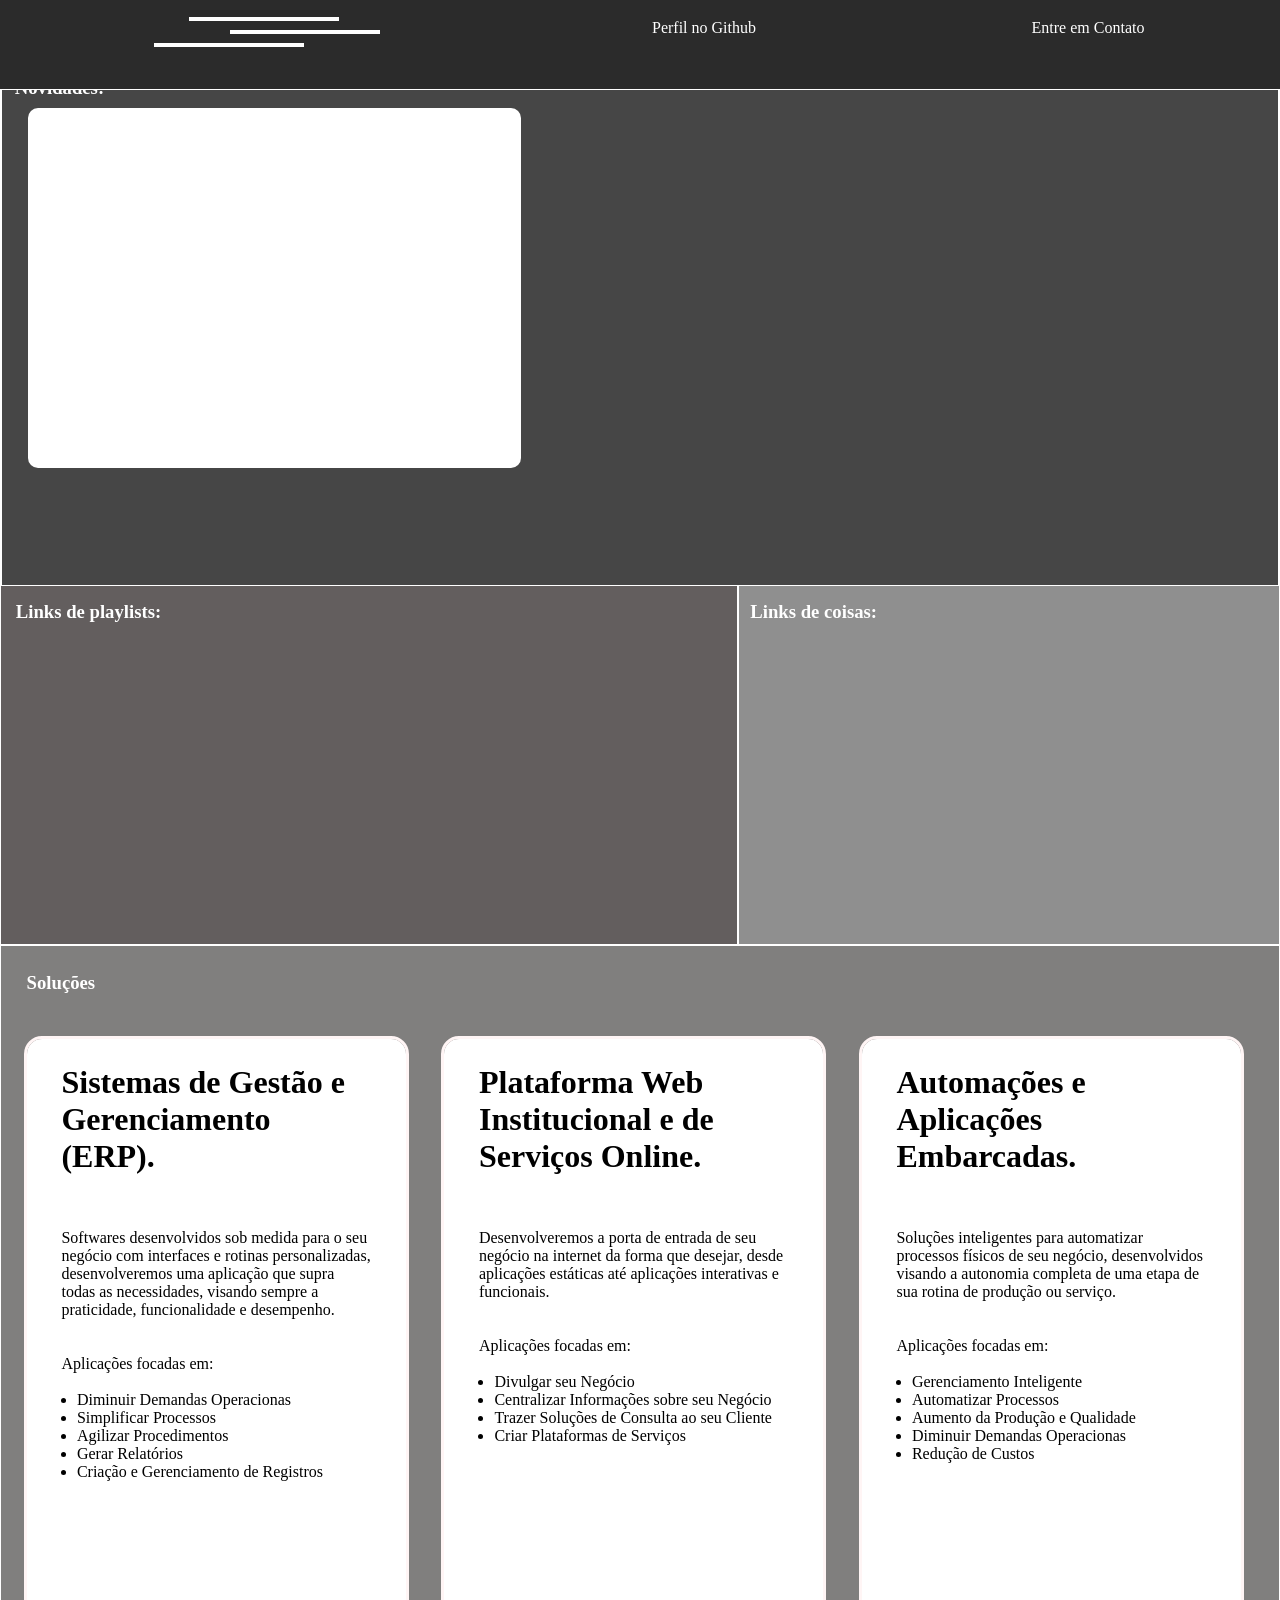
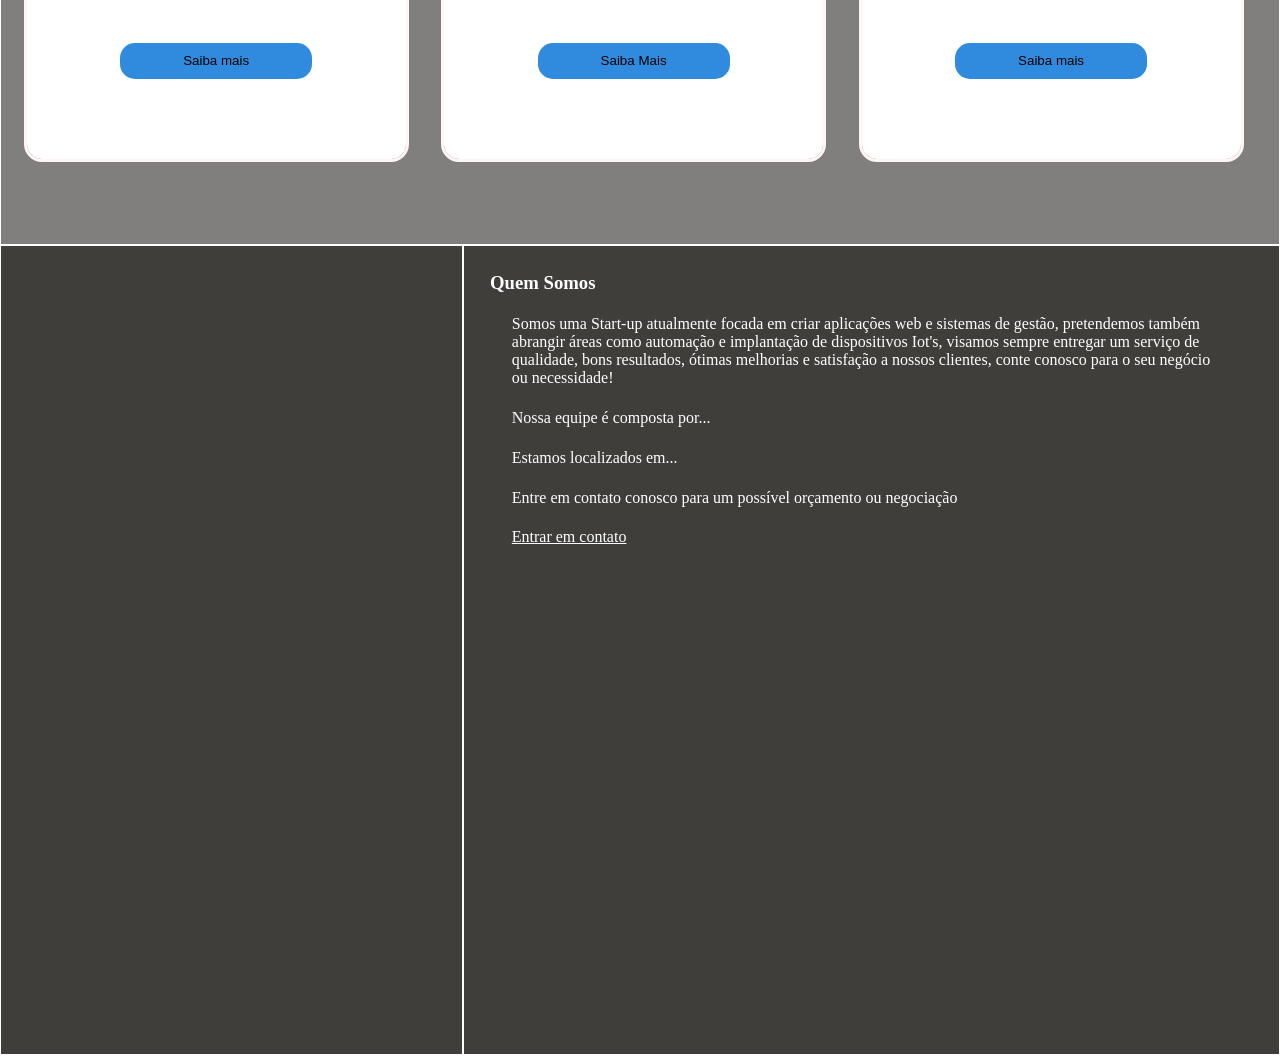
==== Front_User/index.html @ 2a419a2f "update" ====
<!DOCTYPE html>

<html lang="pt-br">
<head>
    <meta charset="UTF-8">
    <meta name="viewport" content="width=device-width, initial-scale=1.0">

    <title>AltT</title>

    <link rel="stylesheet" href="pers.css">
    <script src="../API_User/integrer.js"></script>
    <script src="anim.js"></script>

</head>


<body>


<div class="topo">


    <div class="itnslg" id="lg1" onclick="anim(), alternarPainel()">

    
        <div class="logo" id="lg">

            <span></span>
            <span></span>
            <span></span>

        </div>

    </div>



    <div class="itns" onclick="fff()">
    
        <p>Perfil no Github</p>

    </div>



    <div class="itns" onclick="modal()">

        <p>Entre em Contato</p>

    </div>



</div>


    <div class="devi" id="corp">

        <div class="log">

            <h3>Faça o log in:</h3>
                <br>
                <br>

            <form action="<?php echo htmlspecialchars($_SERVER['PHP_SELF']); ?>" method="POST">

                <input placeholder="Usuario" name="usr">
                <br>
                <input type="password" name="snh" placeholder="Senha">
                <br>
                <br>

                <input type="submit" class="btnlog">

            </form>

                <br>
                <br>
                <br>
                <br>

                <button class="btn" onclick="dev()">Voltar à Pagina Inicial</button>


        </div>


    </div>



    <div class="contato" id="md" onclick="modal()">

        <div class="boxcntatc" onclick="event.stopPropagation()">

            <div class="fech" onclick="modal()">
                <p>X</p>
            </div>

            <br>

            <div class="txtcontato">

                <h2>Contacte-nos</h2>

                <br>
                <br>
                <br>
                <p>E-mail:</p>
                <br>
                <a href="https://mail.google.com/mail/?view=cm&fs=1&to=felipebertaobastoni@gmail.com" target="_blank">felipebertaobastoni@gmail.com</a>
             
                <br>
                <br>
                <br>
                <p>Whatsapp:</p>
                <br>
                <a href="https://wa.me/5519991898099" target="_blank" rel="noopener noreferrer">(19) 99189-8099</a>

                <br>
                <br>
                <br>
                <p>Linkedin:</p>
                <br>
                <a href="https://www.linkedin.com/in/felipe-bert%C3%A3o-bastoni" target="_blank">Felipe Bertão Bastoni</a>
                <br>


            </div>


        </div>


    </div>
    


    <div class="infoserv" id="info">

        <div class="fchinfo">
            
            <p class="pp" onclick="modalinfo()">X</p>
        
        <div class="info">
        

            
            

            <div class="infotxt">

                
                <div class="ttlinfo">

                    <h2 class="txtttl" id="txtttl"></h2>

                </div>

                <p class="txtinfo"id="infotxt"></p>

            </div>

            <div class="infodisplaymain">

                <div class="infodisplay">


                    <p class="txtinfo" id="infodisplay"></p>
                    
                </div>


                <div class="infobottom">

                    <p class="txtinfo" id="infobottom"></p>

                </div>


            </div>

        </div>

        </div>

    </div>



<div class="corp">


    <div class="painel" id="painel">

        <div class="paineltxt">

            <h2 onclick="anim(), alternarPainel(), tp()">Menu</h2>
            
            <br>
            <br>            
            <p onclick="anim(), alternarPainel(), tp()">Novidades</p>
            <p onclick="anim(), alternarPainel(), qms()">Quem Somos</p>
            <p onclick="modal()">Nos Contate</p> 
            <br>
            <br> 
            <p onclick="dev(), anim(), alternarPainel()">Acesso do Desenvolvedor</p>
            <p onclick="rep()">Repositório do Modelo</p>




            
            
            <p class="rz">AltT ltda</p>


        </div>

    </div>



    <div class="cnt" id="Nvd">

        <div class="bx">

            <h3>Novidades:</h3>

                <div class="cntbxcont" id="contselector"></div>

            <div class="bxcont" id="bxcont"></div>
            
        </div>

    </div>


    <div class="cnt2box">

            <div class="cnt1">

                <div class="bx1">

                    <h3>Links de playlists:</h3>
        
                        
                    <div class="linksbx1" id="linksbx1"></div>

                </div>

            </div>


        <div class="cnt2">

            <div class="bx2">

                <h3>Links de coisas:</h3>

                <div class="linksbx2" id="linksbx2"></div>

            </div>

        </div>


    </div>



    <div class="cnt3">

        <div class="bx3">

            <h3 id="Fts" class="ttfts">Soluções</h3>


                <div class="contfts">
                


                    <div class="ft">

                        <div class="textsolu">

                            <h1>Sistemas de Gestão e Gerenciamento (ERP).</h1>

                                <br>
                                <br>
                                <br>

                            <p>Softwares desenvolvidos sob medida para o seu negócio com interfaces e rotinas personalizadas, desenvolveremos uma aplicação que supra todas as necessidades, visando sempre a praticidade, funcionalidade e desempenho.</p>

                                <br>
                                <br>

                            <p>Aplicações focadas em:</p>

                                <br>

                            <ul>

                                <li>Diminuir Demandas Operacionas</li>

                                <li>Simplificar Processos</li>

                                <li>Agilizar Procedimentos</li>

                                <li>Gerar Relatórios</li>

                                <li>Criação e Gerenciamento de Registros</li>

                            </ul>

                        </div>


                        <div class="btsolc">

                            <button class="btn-soluc" onclick="modalinfo(0)">Saiba mais</button>
        
                        </div>
                    
                    
                    </div>


                    <div class="ft">

                        <div class="textsolu">

                            <h1>Plataforma Web Institucional e de Serviços Online.</h1>

                                <br>
                                <br>
                                <br>

                            <p>Desenvolveremos a porta de entrada de seu negócio na internet da forma que desejar, desde aplicações estáticas até aplicações interativas e funcionais.</p>

                                <br>
                                <br>

                            <p>Aplicações focadas em:</p>

                                <br>

                            <ul>

                                <li>Divulgar seu Negócio</li>

                                <li>Centralizar Informações sobre seu Negócio</li>

                                <li>Trazer Soluções de Consulta ao seu Cliente</li>

                                <li>Criar Plataformas de Serviços</li>

                            </ul>

                        </div>

                        <div class="btsolc">

                            <button class="btn-soluc" onclick="modalinfo(1)">Saiba Mais</button>
        
                        </div>


                    </div>


                    <div class="ft">

                        <div class="textsolu">

                            <h1>Automações e Aplicações Embarcadas.</h1>

                                <br>
                                <br>
                                <br>

                            <p>Soluções inteligentes para automatizar processos físicos de seu negócio, desenvolvidos visando a autonomia completa de uma etapa de sua rotina de produção ou serviço.</p>

                                <br>
                                <br>

                            <p>Aplicações focadas em:</p>

                                <br>

                            <ul>

                                <li>Gerenciamento Inteligente</li>

                                <li>Automatizar Processos</li>

                                <li>Aumento da Produção e Qualidade</li>

                                <li>Diminuir Demandas Operacionas</li>

                                <li>Redução de Custos</li>

                            </ul>

                        </div>

                        <div class="btsolc">

                            <button class="btn-soluc" onclick="modalinfo(2)">Saiba mais</button>
    
                        </div>


                    </div>




                </div>

        </div>

    </div>

    
    <div class="fm">

        <div class="infos"></div>

        <div class="qm">

            <h3 id="Qm">Quem Somos</h3>
                    
            <p>Somos uma Start-up atualmente focada em criar aplicações web e sistemas de gestão, pretendemos também abrangir áreas como automação e implantação de dispositivos Iot's, visamos sempre entregar um serviço de qualidade, bons resultados, ótimas melhorias e satisfação a nossos clientes, conte conosco para o seu negócio ou necessidade!</p>

            <p>Nossa equipe é composta por...</p>

            <p>Estamos localizados em...</p>

            <p>Entre em contato conosco para um possível orçamento ou negociação</p>

            <p onclick="modal()" class="contt">Entrar em contato</p>

        </div>

    </div>



</div>


</body>

</html>
---- Front_User/pers.css ----
*{

    border: 0;
    padding: 0;
    margin: 0;
    box-sizing: border-box;
    user-select: none;

}

.scroll{

    overflow: hidden;

}



p, h2, h3, a, i{

    color: white;

}


ul{

    padding-left: 5%;

}


    .topo{


        width: 100vw;
        height: 10vh; 
        position: fixed;
        margin: 0;
        align-items: center;
        display: flex;
        flex-wrap: wrap;
        z-index: 2;

        }



        .itns{  

            padding-top: 1.5%;
            text-align: center;
            width: 30%;
            height: 100%;
            border-bottom: 1px solid white;
            background-color: rgb(43, 43, 43);
            

        }
        
            .itns p{

                color: white;

            }


        .itnslg{  

            padding-top: 1.3%;
            text-align: center;
            width: 40%;
            height: 100%;
            border-bottom: 1px solid white;
            background-color: rgb(43, 43, 43);
            background-image: linear-gradient(to left, rgb(43, 43, 43) 50%,  rgb(38, 36, 36) 50%);
            background-size: 200% 100%;
            background-position: right;
            transition: background-position 0.5s ease;

        }

        .itns:hover{ 

            cursor: pointer;
            background-color: rgb(38, 36, 36);

        }

        .itnslg:hover{
            
            cursor: pointer;

        }

        .logo{
                
            position: relative;
            width: 100%;
            height: 30%;


        }

            .logo span{

                margin-left: 5%;
                position: absolute;
                width: 150px;
                height: 4px;
                background: #ffffff;
                transition: all 0.3s ease;
                transform-origin: center    ;
                left: 50%;

            }

            .logo span:hover{

                cursor: pointer;

            }


            .logo span:nth-child(1){

                left: 32%; 
                top: 0;

            }


            .logo span:nth-child(2){
            
                left: 40%; 
                top: 13px;
            
            }

            .logo span:nth-child(3){
            
                left: 25%;
                top: 26px;
            
            }

            .logo.ativo span:nth-child(1){

                left: 0;
                top: 15px;
                width: 50px;
                transform: rotate(45deg);

            }

            .logo.ativo span:nth-child(2){

                left: 0;
                width: 1%;
                opacity: 0;

            }


            .logo.ativo span:nth-child(3){

                left: 0;
                width: 50px;
                top: 15px;
                transform: rotate(-45deg);

            }


            .itnslg.ativo{

                background-position: left;

            }
    

    .contato{

        visibility: hidden;
        pointer-events: none;
        
        top: 10%;
        left: 0;
        z-index: 1000;
        min-width: 100vw;
        min-height: 100vh;
        position: fixed;       
        justify-content: center;
        align-items: center;
        transition: background-color 0.5s ease, opacity 0.5s ease;
        background-color: transparent;

    }

    .contato.ativo{

        background-color: #4f3535a7;
        display: flex;
        visibility: visible;
        pointer-events: auto;


    }


    .boxcntatc{

        top: -5vh;
        position: relative;
        text-align: center;
        min-width: 330px;
        width: 30%;
        height: 80vh;
        background-color: rgb(44, 30, 30);
        border-radius: 15px;
        border: 1px solid #5c4040;

    }


    


    .fech{

        text-align: center;
        position: absolute;
        top: 3%;
        margin-left: 90%;
        cursor: pointer;
        width: 5%;
        height: 5%;

    }


    .txtcontato{

        padding-top: 10%;
        height: auto;
        text-align: center;

    }


    .corp{

        max-width: 100vw;
        min-height: 100vh; 

    }


        .cnt{

            width: 100%;
            height: 65vh;
            background-color: rgb(70, 70, 70);
            padding-top: 2%;
            border-left: 2px solid white;
            border-right: 2px solid white;


        }

            .bx{
                
                padding-top: 4%;
                padding-left: 1%;   
                display: flex;

            }

            .cntbxcont{

                display: flex;
                flex-direction: column;
                margin-left: -6%;
                margin-top: 2.5%;
                overflow-y: auto;
                height: auto;
                max-height: 40vh;
                width: 39%;
                background-color: white;
                border-radius: 10px;

            }
            

                .opt{

                    border: 1px solid white;
                    flex: 1;
                    padding-bottom: 7%;
                    width: 100%;
                    max-height: 33.33333333333333%;
                    

                }


                    .opt > h2, .opt > p{

                        padding-left: 2%;
                        padding-top: 2%;
                        color: black;

                    }


                    
                    .opt:hover{

                        border-color: rgb(220, 220, 220);
                        background-color: rgb(210, 210, 210);
                        cursor: pointer;

                    }


                




            .bxcont{

                align-items: left;
                padding-left: 5%;
                height: 80vh;
                width: 60%;
                display: flex;
                flex-direction: row; 

            }

                .contnovidade{

                    max-height: 50vh;             
                    max-width: 35%;       
                    height: auto;
                    width: auto;
                    margin-left: auto;

                }





        .cnt2box{

            width: 100%;
            height: 40vh;
            display: flex;

        }






        .cnt1{

            width: 60%;
            background-color:rgb(99, 94, 94);
            border: 1px solid white;

        }

            .bx1{

                padding-top: 2%;
                padding-left: 2%;

            }

                .linksbx1{

                    padding-top: 5%;
                    padding-bottom: 10%;
                    display: flex;
                    flex-direction: column;
                    flex-wrap: wrap;
                    height: 40vh;

                }


        .cnt2{

            width: 44%;
            background-color: rgb(143, 143, 143);
            border: 1px solid white;

        }

            .bx2{

                padding-top: 2.7%;
                padding-left: 2%;

            }

                .linksbx2{

                    padding-top: 5%;
                    padding-bottom: 10%;
                    display: flex;
                    flex-direction: column;
                    flex-wrap: wrap;
                    height: 40vh;

                }


                .link{

                    margin-left: 2%;
                    margin-bottom: 2%;
                    width: fit-content;
                    height: fit-content;

                }


        .cnt3{

            width: 100%;
            height: 100vh;
            background-color: rgb(128, 127, 126);
            border: 1px solid white;
            
        }

            .bx3{

                padding-top: 2%;
                padding-left: 2%;

            }

                .contfts{

                    display: flex;

                }

                    .ttfts{

                        margin-bottom: 5vh;

                    }

                    .ft{

                        display: flex;
                        flex-direction: column;
                        outline: 3px solid rgb(255, 245, 245);
                        border-radius: 15px;
                        background-color: white;
                        padding: 2%;
                        width: 30vw; 
                        height: 80vh;
                        margin-right: 3vw;

                    }

                    .ft:hover{

                        outline: 8px solid rgb(255, 241, 178);
                        transition: outline 0.5s ease, opacity 0.5s ease;
                        
                    }

                    .ft p{

                        color: black;

                    }

                    .textsolu{

                        padding: 3%;
                        padding-top: 0;

                    }

                    .btsolc{

                        width: 100%;
                        height: 100%;
                        padding: 3%;
                        display: flex;
                        justify-content: center;
                        align-items: flex-end;
                        margin-bottom: 5vh;

                    }

                    .btn-soluc{

                        width: 15vw;
                        height: 4vh;
                        background-color: rgb(48, 138, 222);
                        border-radius: 15px;
                        transition: background-color 0.5s ease;

                    }

                    .btn-soluc:hover{

                        background-color: rgb(93, 170, 242);
                        cursor: pointer;

                    }

                    .infoserv{

                        display: flex;
                        opacity: 0;
                        visibility: hidden;
                        z-index: 500;
                        pointer-events: none;
                        top: 10%;
                        min-width: 100vw;
                        min-height: 100vh;
                        position: fixed;       
                        justify-content: center;
                        align-items: center;
                        background-color: transparent;
                        transition: background-color 0.5s ease;

                        

                    }

                    .pp{
                        
                        pointer-events: all;
                        padding-bottom: 1%;
                        width: fit-content; 
                        margin-left: auto;

                    }
                    .pp:hover{cursor: pointer;}

                    .info{

                        display: flex;
                        background-color: #f1f6ff;
                        min-width: 70vw;
                        max-width: 70vw;
                        min-height: 100vh;
                        left: 20%;

                    }

                    .fchinfo{

                        background-color: #f1f6ff;
                        text-align: right;
                        padding: 2%;
                        padding-top: 1%;
                        padding-bottom: 1%;

                    }

                    .info p{

                        color: black;

                    }
                    
                    .fchinfo p{

                        color: black;
                    }

                    .ttlinfo{

                        height: auto;
                        margin-bottom: 2vh;

                    }

                    .txtttl{

                        color: black;
                        text-align: left;

                    }

                    .txtinfo{

                        text-align: left;

                    }

                    .infodisplaymain{

                        width: 30%;
                        height: 80vh;

                    }
                    
                    .infotxt{

                        width: 70%;
                        height: 80vh;
                        border: 1px solid black;
                        padding-left: 1%;
                        padding-right: 2%;

                    }

                    .infodisplay{

                        width: 100%;
                        height: 55vh;
                        border: 1px solid black;
                        padding-left: 1%;
                        padding-right: 2%;

                    }

                    .infobottom{

                        width: 100%;
                        height: 25vh;
                        border: 1px solid black;
                        padding-left: 1%;
                        padding-right: 2%;

                    }


                    .atvinf{

                        opacity: 1;
                        visibility: visible;
                        background-color: #5c4040;
                        pointer-events: all;

                    }


        .fm{

            height: 90vh;
            background-color: rgb(64, 62, 59);
            border: 1px solid white;
            display: flex;


        }

            .infos{

                width: 40%;

            }


            .qm{

                width: 70%;
                height: 90vh;
                border-left: 2px solid white;
                padding-top: 2%;
                padding-left: 2%;
                padding-right: 5%;

            }


            .qm>p{

                padding-left: 3%;
                padding-top: 3%;


            }

            .contt{

                width: fit-content;
                text-decoration: underline;

            }

            .contt:hover{

                cursor: pointer;

            }

        

        .painel {

            top: 10vh;
            position: fixed;
            left: 0;
            width: 40.4%;
            height: 90%;
            background: #555;
            color: white;
            transform: translateX(-100%); 
            transition: transform 0.5s ease;
            z-index: 1;

        }

            .painel.ativo {

                transform: translateX(0); 
        
            }

            .paineltxt{

                padding-top: 3%;
                padding-left: 3%;

            }

            .paineltxt>p{

                padding-left: 2%;
                padding-bottom: 4%;
                width: fit-content;

            }

            .paineltxt>p:hover{

                cursor: pointer;

            }

            .paineltxt>h2{

                width: fit-content;

            }


            .rz{

                position: absolute;
                bottom: 0;

            }

            .rz:hover{

                cursor: default  !important;

            }

.devi{

    height: 100vh;
    width: 99vw;
    background-color: white;
    position: fixed;
    z-index: 1;
    display: none;

}

.atv{

    display: flex;

}

.log{

    text-align: center;
    padding-top: 25vh; 
    background-color: rgb(222, 217, 213);
    height: 100%;
    width: 100%;

}


    .log>h3{

        color: black;

    }

    .log input{

        border: 1px solid black;
        border-radius: 3px;
        height: 5vh;
        margin-bottom: 0.5%;
        padding: 0.5%;
        user-select: text;

    }

    .log button{

        border: 1px solid black;
        border-radius: 3px;
        width: 15vw;
        height: 5vh;


    } 

    .btnlog{

        margin-left: 6.65%;
        width: 5vw;
        cursor: pointer;

    }

    .btn:hover{

        cursor: pointer;

    }
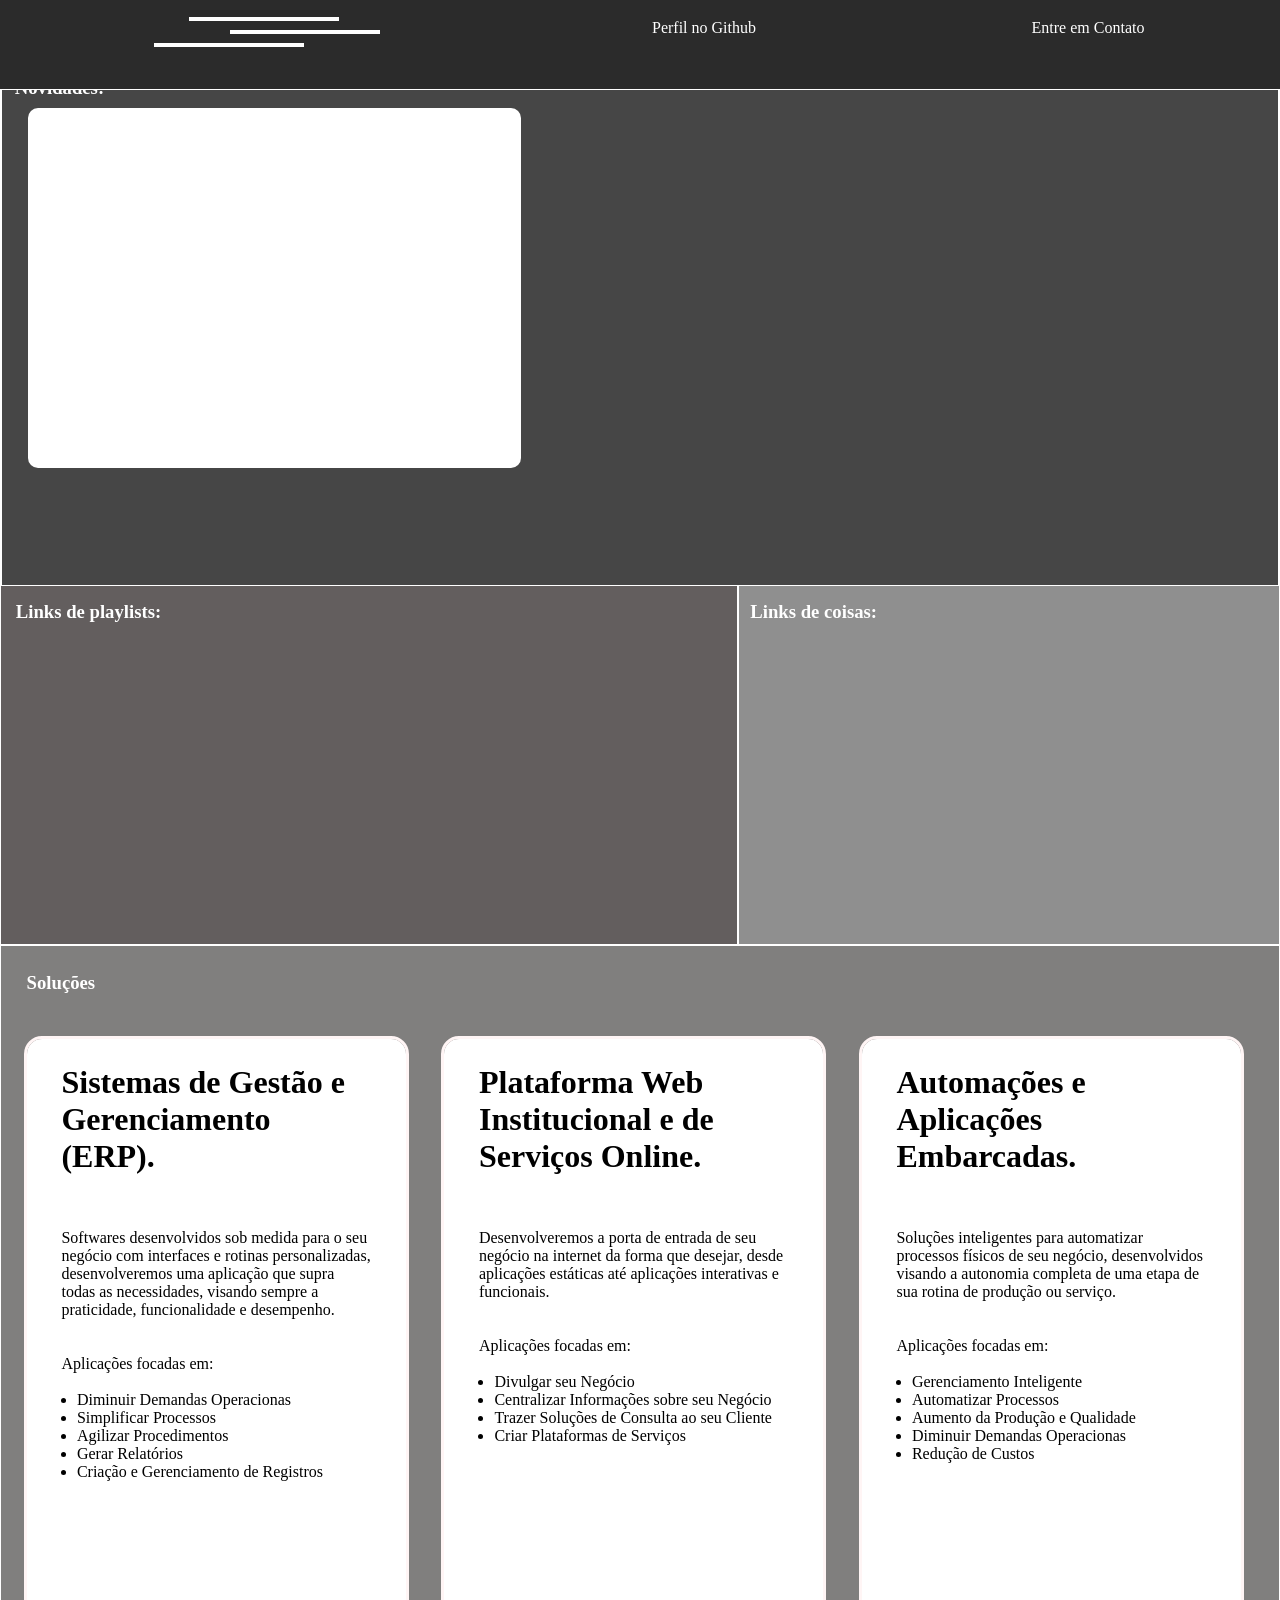
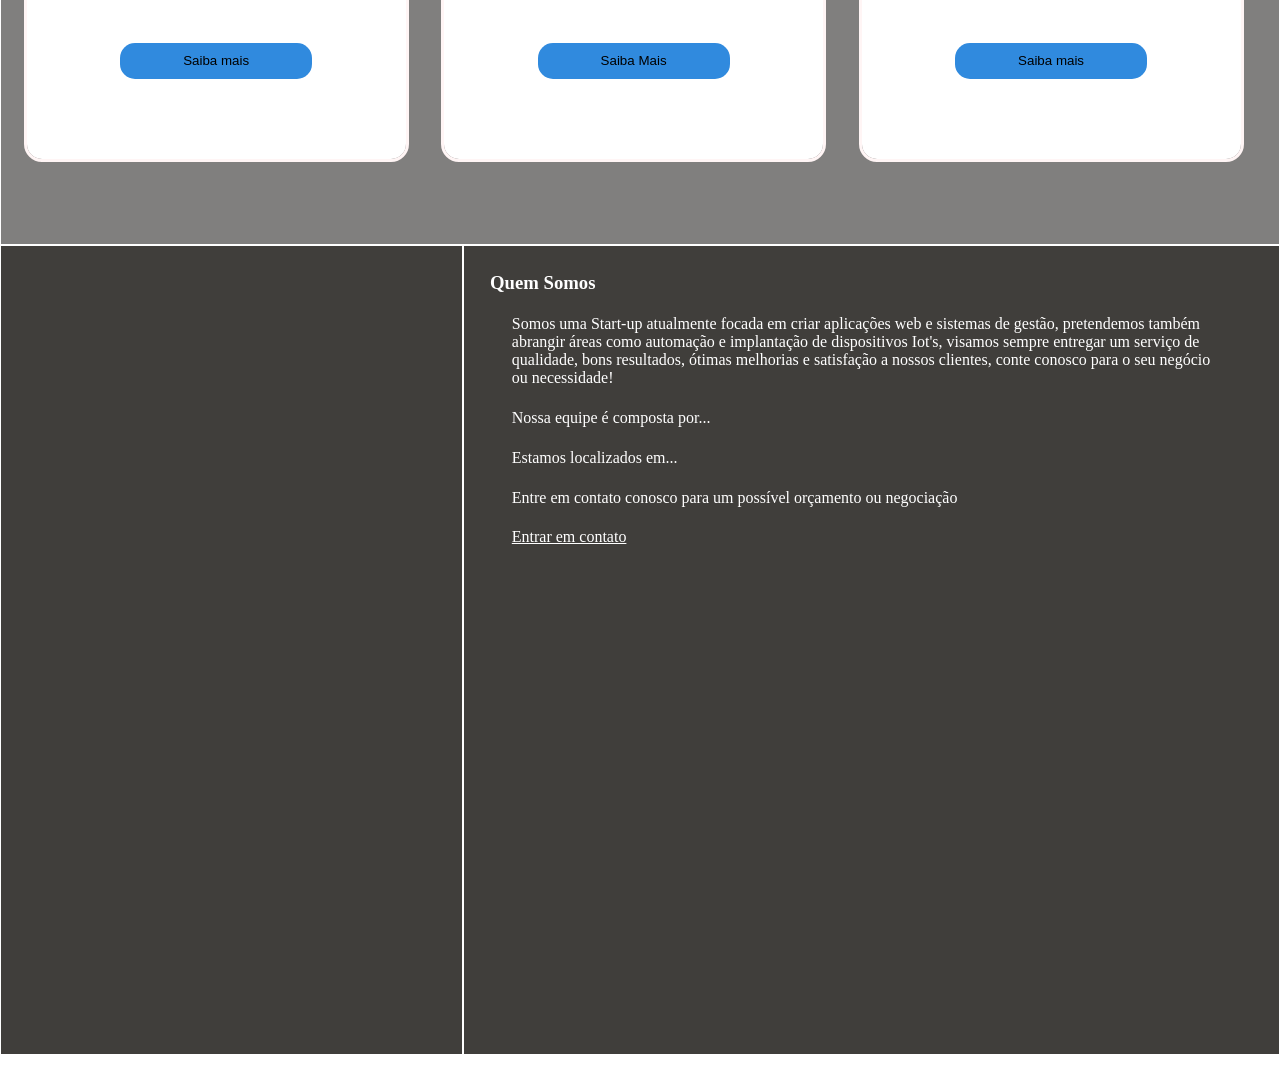
==== commit f25eeedd: "Update index.html" ====
--- a/Front_User/index.html
+++ b/Front_User/index.html
@@ -451,6 +451,7 @@
 
 </div>
 
+    <p>oi</p>
 
 </body>
 
